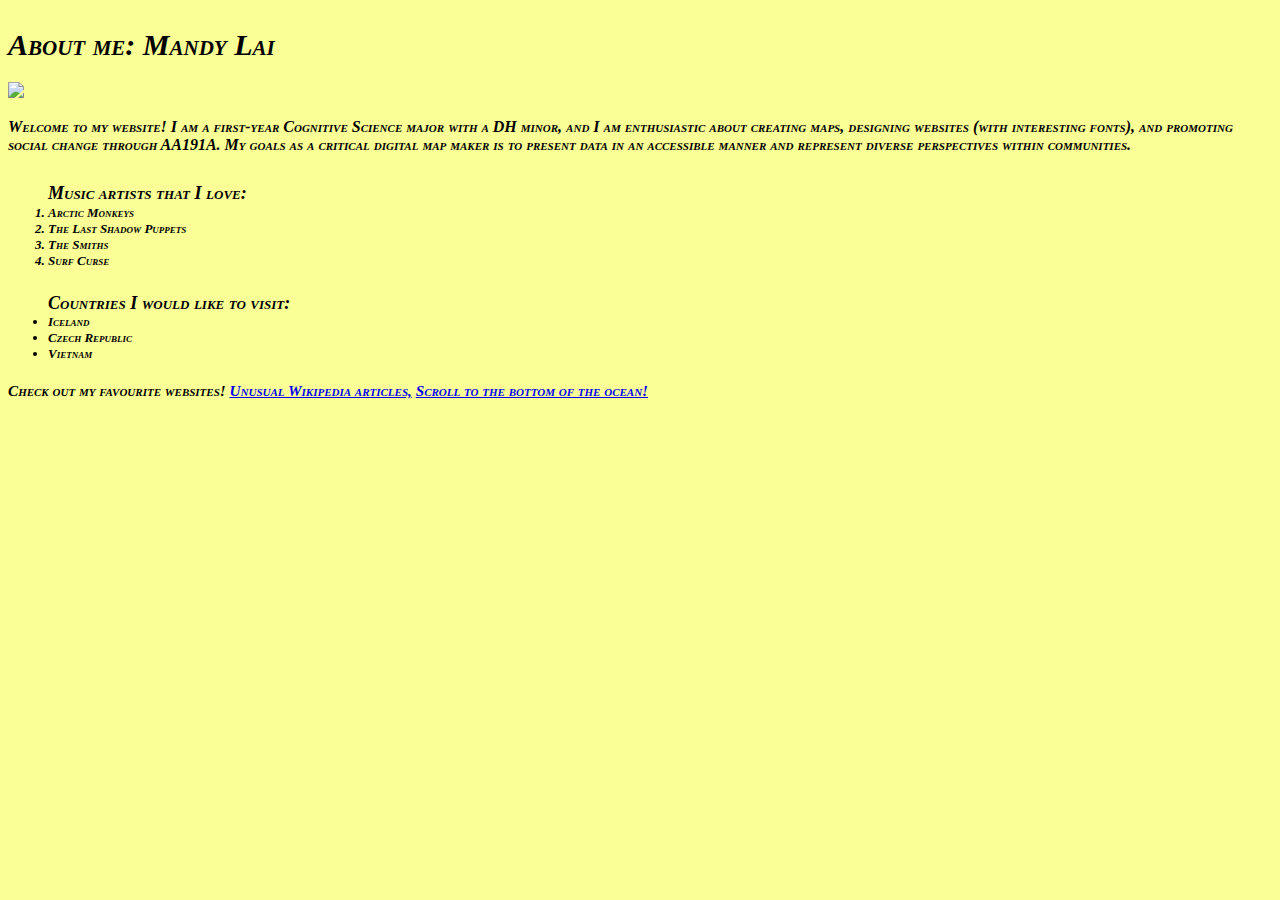
==== week1/index.html @ ff08349b "lab 1 finish" ====
<!DOCTYPE html>
<html>
    <body>
        <div class="main">
    <h1>
        About me: Mandy Lai 
    </h1>
    <font size="3">
                <img src ="https://lh3.googleusercontent.com/rY5ConrkRI7IoaHlvrkYFSIiwH7JsI7QZAhwRXsPadvaVfsb3ROdnFjT99PHgltE576GSUKhkxHq1Bofn3yh1jOTri7F3rHwzUKw1cfvnF2UCjED7qN2sp3O9c1tlWDivSnIAnn-zg=w2400?source=screenshot.guru" height = "250"> 
        <p>
            Welcome to my website! I am a first-year Cognitive Science major with a DH minor, and I am enthusiastic about creating maps, designing websites (with interesting fonts), and promoting social change through AA191A. My goals as a critical digital map maker is to present data in an accessible manner and represent diverse perspectives within communities.
                    </p>
            <link rel="stylesheet" href="styles/style.css">
            <h2>

            <ol>
                <font size="4">
            Music artists that I love: 
                <font size="2">
                    <li>Arctic Monkeys</li>
                    <li>The Last Shadow Puppets</li>
                    <li>The Smiths</li>
                    <li>Surf Curse</li>
              </ol>
              
              <ul>
                <font size="4">
                 Countries I would like to visit:
                <font size="2">
                    <li>Iceland</li>
                    <li>Czech Republic</li>
                    <li>Vietnam</li>
              </ul>    
            </h2>
            <h3>
        Check out my favourite websites!                 
        <a href="https://en.wikipedia.org/wiki/Wikipedia:Unusual_articles">Unusual Wikipedia articles,</a>
        <a href="https://neal.fun/deep-sea/">Scroll to the bottom of the ocean!</a>
    </h3>
        <div id="footer">
        </div>
    </body>
</html>
---- week1/styles/style.css ----
body{
    display: grid;
    /* grid-template-columns: 1fr;  */
    grid-auto-rows: auto 1fr;
    grid-template-areas: "header" "main_content" "footer";
    background-color: rgb(250, 255, 150);
    font: oblique small-caps bolder 15px  cursive;  
        /* height: 100vh; */
}

header{
    grid-area: header;
}

#footer{
    grid-area: footer;
}

.main{
    grid-area: main_content;
    grid-template-areas: "content";
}

#contents{
    grid-area: content;
}
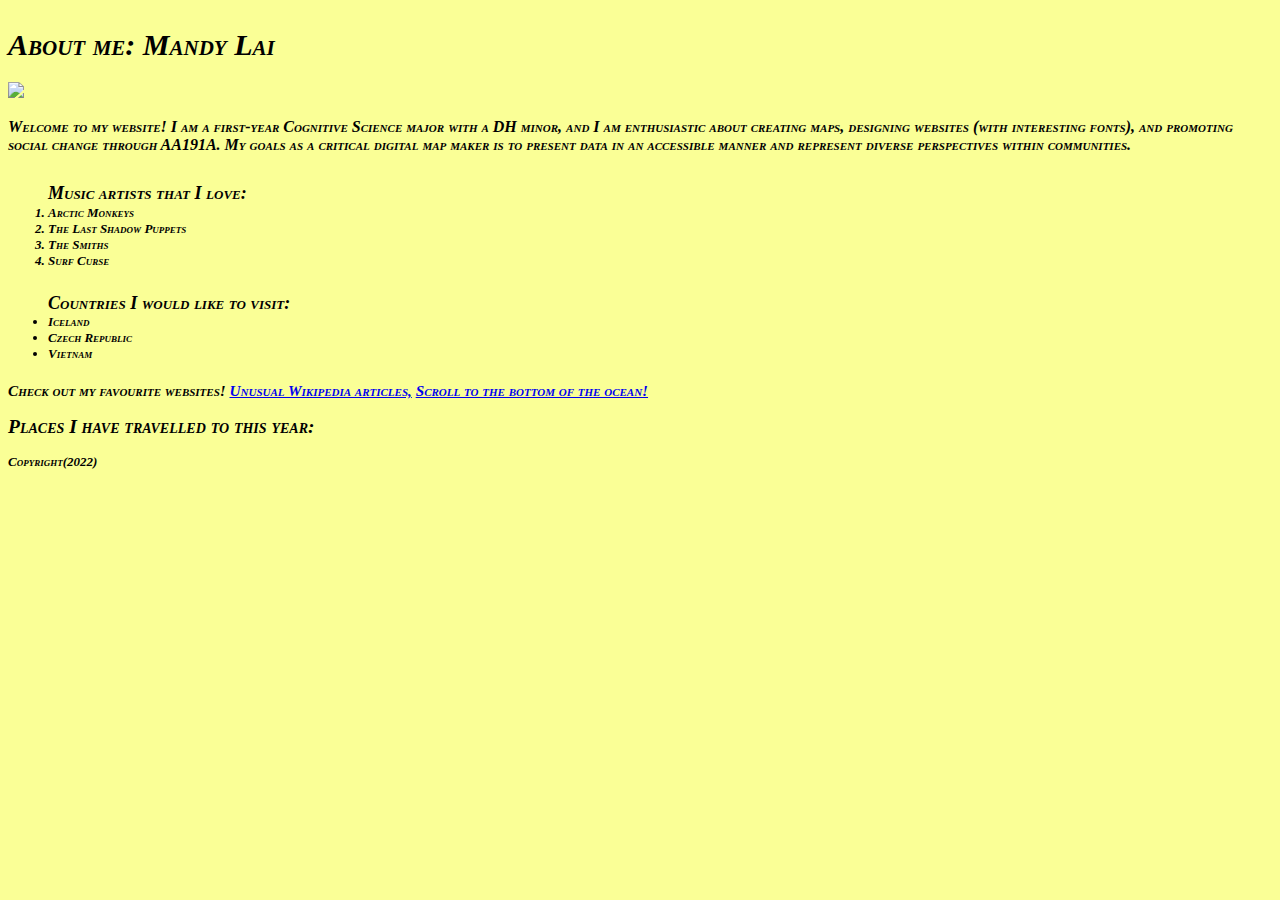
==== commit b93871f0: "finish" ====
--- a/week1/index.html
+++ b/week1/index.html
@@ -37,7 +37,38 @@
         <a href="https://en.wikipedia.org/wiki/Wikipedia:Unusual_articles">Unusual Wikipedia articles,</a>
         <a href="https://neal.fun/deep-sea/">Scroll to the bottom of the ocean!</a>
     </h3>
+<h2>
+    Places I have travelled to this year:                 
+
+</h2>
+
+ <meta charset="utf-8" />
+        <link rel="shortcut icon" href="#">
+        <link rel="stylesheet" href="styles/style.css">
+         <!-- Leaflet's css-->
+        <link rel="stylesheet" href="https://unpkg.com/leaflet@1.7.1/dist/leaflet.css" />
+
+        <!-- Leaflet's JavaScript-->
+        <script src="https://unpkg.com/leaflet@1.7.1/dist/leaflet.js"></script>
+
+    </head>
+
+    <body>
+        <header>
+            <!-- hint: you can make a menu with other links here if you'd like -->
+        </header>
+
+        <div class = "main">
+            <div id = "contents">
+
+            </div>
+            <div id = "the_map"></div>
+            <!-- hint: the majority of lab 1 assignment can go here -->
+        </div>
         <div id="footer">
+            Copyright(2022)
         </div>
+        <script src = "js/init.js"></script>
+
     </body>
 </html>